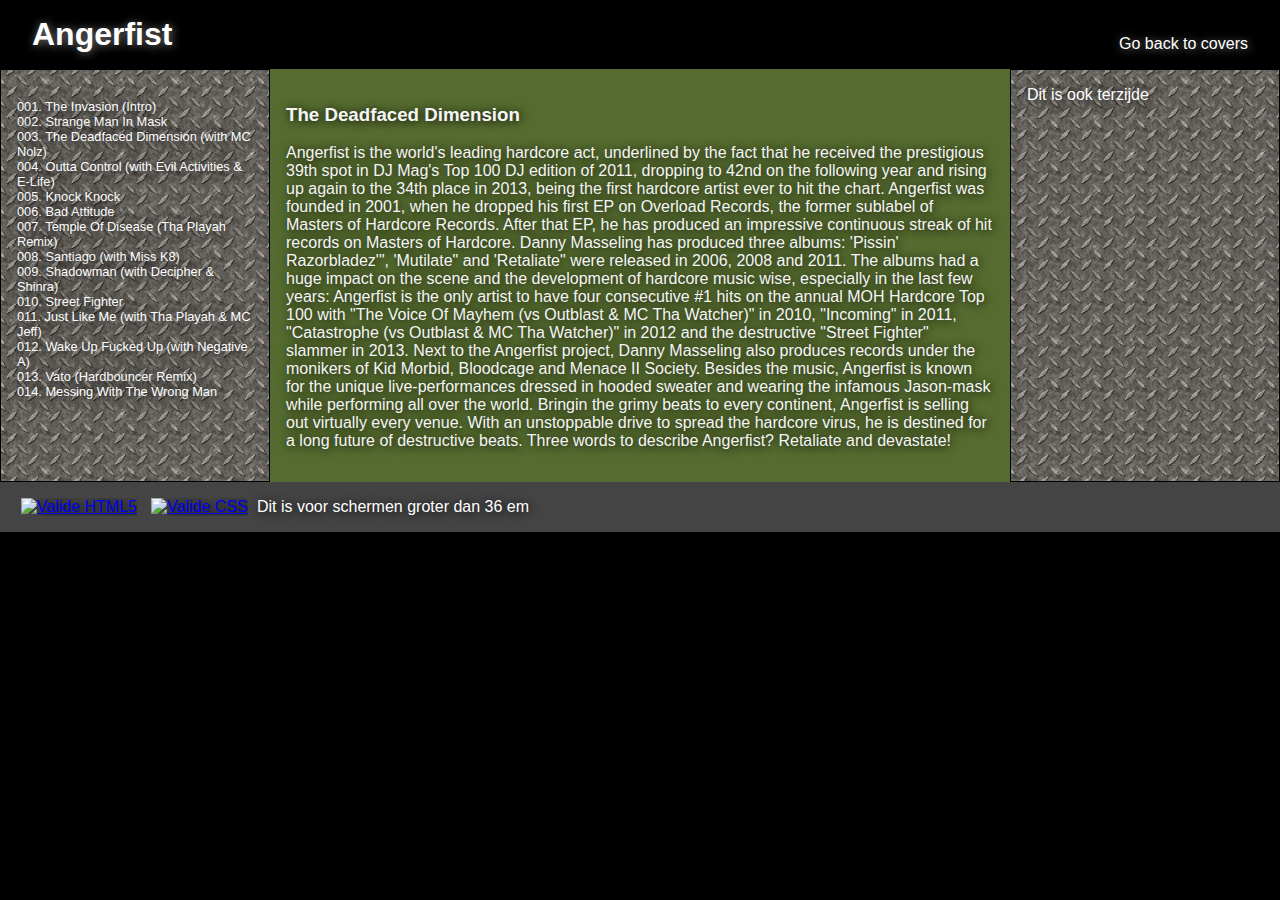
==== pagina3/angerfist.html @ 9f4f8435 "mijn eerste commit" ====
<!DOCTYPE html>
<html>
    <head>
        <title>Angerfist</title>
        <meta charset="utf-8">
        <link href="style.css" type="text/css" rel="stylesheet">
    </head>
    <body>
        <header>
            <h1>Angerfist</h1>
            <p><a href="../pagina2/cover.html">Go back to covers</a></p>
        </header>
        <main>
            <aside><p id="trlist">
                    001. The Invasion (Intro)<br>
                    002. Strange Man In Mask<br>
                    003. The Deadfaced Dimension (with MC Nolz)<br>
                    004. Outta Control (with Evil Activities &amp; E-Life)<br>
                    005. Knock Knock<br>
                    006. Bad Attitude<br>
                    007. Temple Of Disease (Tha Playah Remix)<br>
                    008. Santiago (with Miss K8)<br>
                    009. Shadowman (with Decipher &amp; Shinra)<br>
                    010. Street Fighter<br>
                    011. Just Like Me (with Tha Playah &amp; MC Jeff)<br>
                    012. Wake Up Fucked Up (with Negative A)<br>
                    013. Vato (Hardbouncer Remix)<br>
                    014. Messing With The Wrong Man
                </p></aside>
            <article>
                <h3>The Deadfaced Dimension</h3>
                <p>Angerfist is the world's leading hardcore act, underlined by the fact that he received the prestigious 39th spot in DJ Mag's Top 100 DJ edition of 2011, dropping to 42nd on the following year and rising up again to the 34th place in 2013, being the first hardcore artist ever to hit the chart.

                Angerfist was founded in 2001, when he dropped his first EP on Overload Records, the former sublabel of Masters of Hardcore Records. After that EP, he has produced an impressive continuous streak of hit records on Masters of Hardcore. Danny Masseling has produced three albums: 'Pissin' Razorbladez'", 'Mutilate" and 'Retaliate" were released in 2006, 2008 and 2011. The albums had a huge impact on the scene and the development of hardcore music wise, especially in the last few years: Angerfist is the only artist to have four consecutive #1 hits on the annual MOH Hardcore Top 100 with "The Voice Of Mayhem (vs Outblast &amp; MC Tha Watcher)" in 2010, "Incoming" in 2011, "Catastrophe (vs Outblast &amp; MC Tha Watcher)" in 2012 and the destructive "Street Fighter" slammer in 2013. Next to the Angerfist project, Danny Masseling also produces records under the monikers of Kid Morbid, Bloodcage and Menace II Society.

                Besides the music, Angerfist is known for the unique live-performances dressed in hooded sweater and wearing the infamous Jason-mask while performing all over the world. Bringin the grimy beats to every continent, Angerfist is selling out virtually every venue. With an unstoppable drive to spread the hardcore virus, he is destined for a long future of destructive beats.

                Three words to describe Angerfist? Retaliate and devastate!</p>
            </article>
            <aside>Dit is ook terzijde</aside>
        </main>
        <footer>
            <div id="validatie">
                <a href="http://validator.w3.org/check?uri=referer" target="_blank">
                <img src="http://blog.boyet.com/blog/files/media/image/valid-html5-blue.png" alt="Valide HTML5"></a>
                <a href="http://jigsaw.w3.org/css-validator/check/referer" target="_blank">
                <img src="http://jigsaw.w3.org/css-validator/images/vcss-blue.gif" alt="Valide CSS">
                </a>
            </div>
        </footer>
    </body>
</html>
---- pagina3/style.css ----
html {
    background-color: black;
}

body {
    font-family: sans-serif;
    margin: 0;
}

header {
    background-color: black;
    color: white;
    text-shadow: 1px 1px 10px grey;
    padding-left: 1em;
/*    width: 100%;*/
    display: -webkit-box;
    display: -webkit-flex;
    display: -ms-flexbox;
    display: flex;
}

#validatie {
    display: inline-block;
}

#validatie img {
    height: 1em;
    width: auto;
    border: 0;
    margin: 0 .3em;
}

header h1 {
    margin: 0;
    padding: 1rem;
}
 
header p {
    text-align: right;
    margin-right: 2em;
    margin-left: auto;
    -webkit-align-self: flex-end;
        -ms-flex-item-align: end;
            align-self: flex-end;
}

header p a {
    text-decoration: none;
    color: white;
}

header p a:hover {
    border-bottom: 1px black solid;
}


aside {
    padding: 1em;
    background-image: url(texture2.jpg);
    background-repeat: repeat;
    color: white;
    text-shadow: 1px 1px 15px black;
    border: 1px solid black;
}

#trlist {
    font-size: 0.8em;
}

article {
    padding: 1em;
    color: whitesmoke;
    background-color: darkolivegreen;
    text-shadow: 1px 1px 10px black;
}

article a {
    color: whitesmoke;
}

footer {
    padding: 1em;
    background-color: #444;
    color: white;
    text-shadow: 1px 1px 10px black;
}

/*lay-out met flexbox*/

/*eerst mobiel*/
main {
    display: flex;
    flex-direction: column;
}

aside {
    order: 1;
}

footer:after {
    content: ' Dit is voor mobiel';
}

/*vanaf 26 em*/
@media screen and (min-width: 26em) {
    main {
        flex-direction: row;
        flex-wrap: wrap;
    }
    
    article {
        width: 100%;
    }
    
    aside {
        flex: 1;
    }
    
    footer:after {
        content: ' Dit is voor apparaten tussen 26 em en 36 em';
    }
}

/*vanaf 36 em*/
@media screen and (min-width: 36em) {
    main {
        flex-wrap: nowrap;
    }
    
    article {
        width: auto;
        flex: 3;
    }
    
    aside {
        order: 0;
    }
    
    footer:after {
        content: ' Dit is voor schermen groter dan 36 em';
    }
}
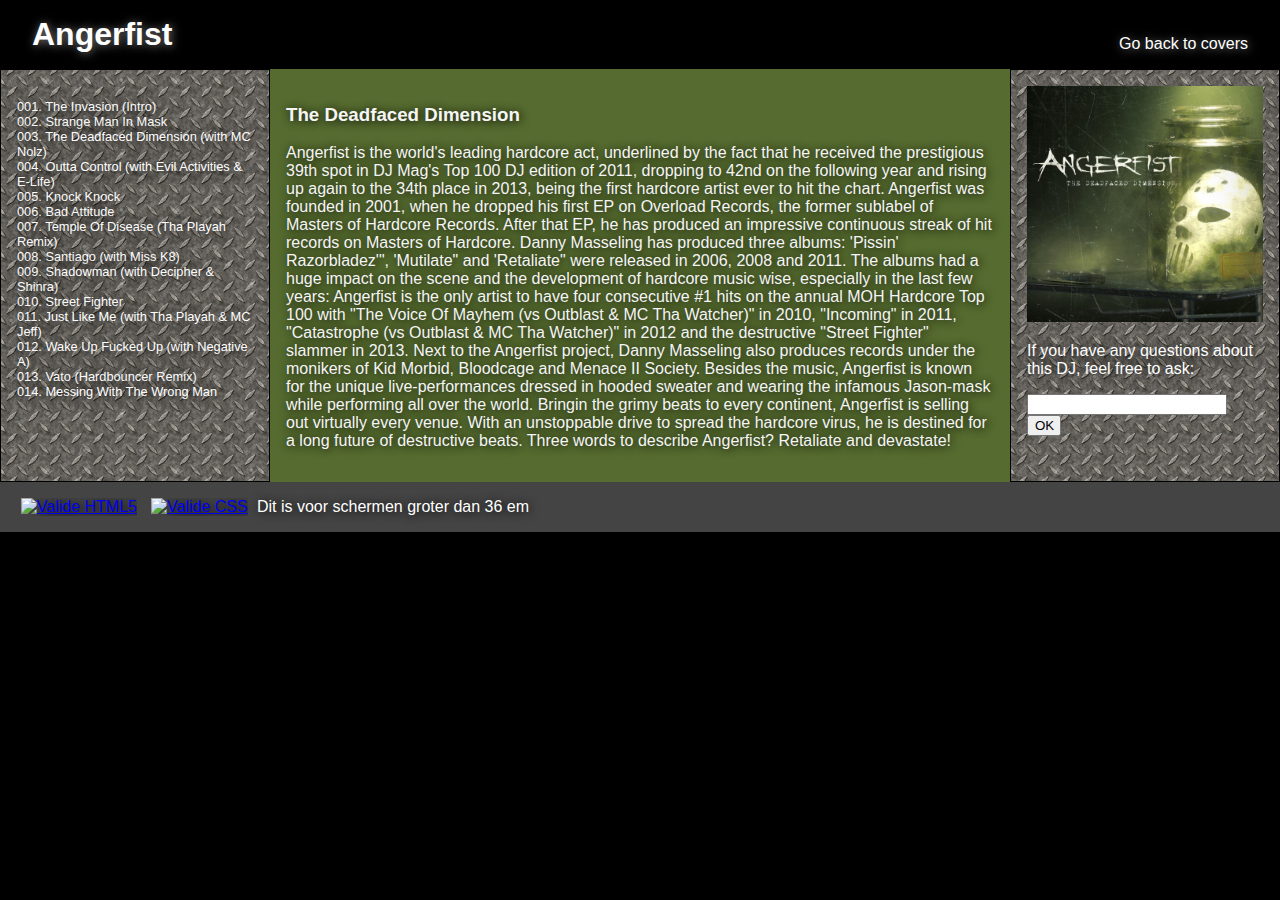
==== commit 9c5dbb2b: "tweede commit" ====
--- a/pagina3/angerfist.html
+++ b/pagina3/angerfist.html
@@ -37,7 +37,14 @@
 
                 Three words to describe Angerfist? Retaliate and devastate!</p>
             </article>
-            <aside>Dit is ook terzijde</aside>
+            <aside>
+              <form>
+                <img id="formimg" src="../pagina2/img/angerfist.png">
+                <p>If you have any questions about this DJ, feel free to ask:</p>
+                <input id="formtext" type="text">
+                <input id="formsubmit" type="submit" value="OK">
+              </form>
+            </aside>
         </main>
         <footer>
             <div id="validatie">
@@ -49,4 +56,4 @@
             </div>
         </footer>
     </body>
-</html>+</html>
--- a/pagina3/style.css
+++ b/pagina3/style.css
@@ -34,7 +34,7 @@
     margin: 0;
     padding: 1rem;
 }
- 
+
 header p {
     text-align: right;
     margin-right: 2em;
@@ -85,6 +85,18 @@
     text-shadow: 1px 1px 10px black;
 }
 
+#formimg {
+  width: 100%;
+}
+
+#formtext {
+  width: calc(100% - 44px);
+}
+
+#formsubmit {
+  width: 34px;
+}
+
 /*lay-out met flexbox*/
 
 /*eerst mobiel*/
@@ -107,15 +119,15 @@
         flex-direction: row;
         flex-wrap: wrap;
     }
-    
+
     article {
         width: 100%;
     }
-    
+
     aside {
         flex: 1;
     }
-    
+
     footer:after {
         content: ' Dit is voor apparaten tussen 26 em en 36 em';
     }
@@ -126,17 +138,17 @@
     main {
         flex-wrap: nowrap;
     }
-    
+
     article {
         width: auto;
         flex: 3;
     }
-    
+
     aside {
         order: 0;
     }
-    
+
     footer:after {
         content: ' Dit is voor schermen groter dan 36 em';
     }
-}+}
